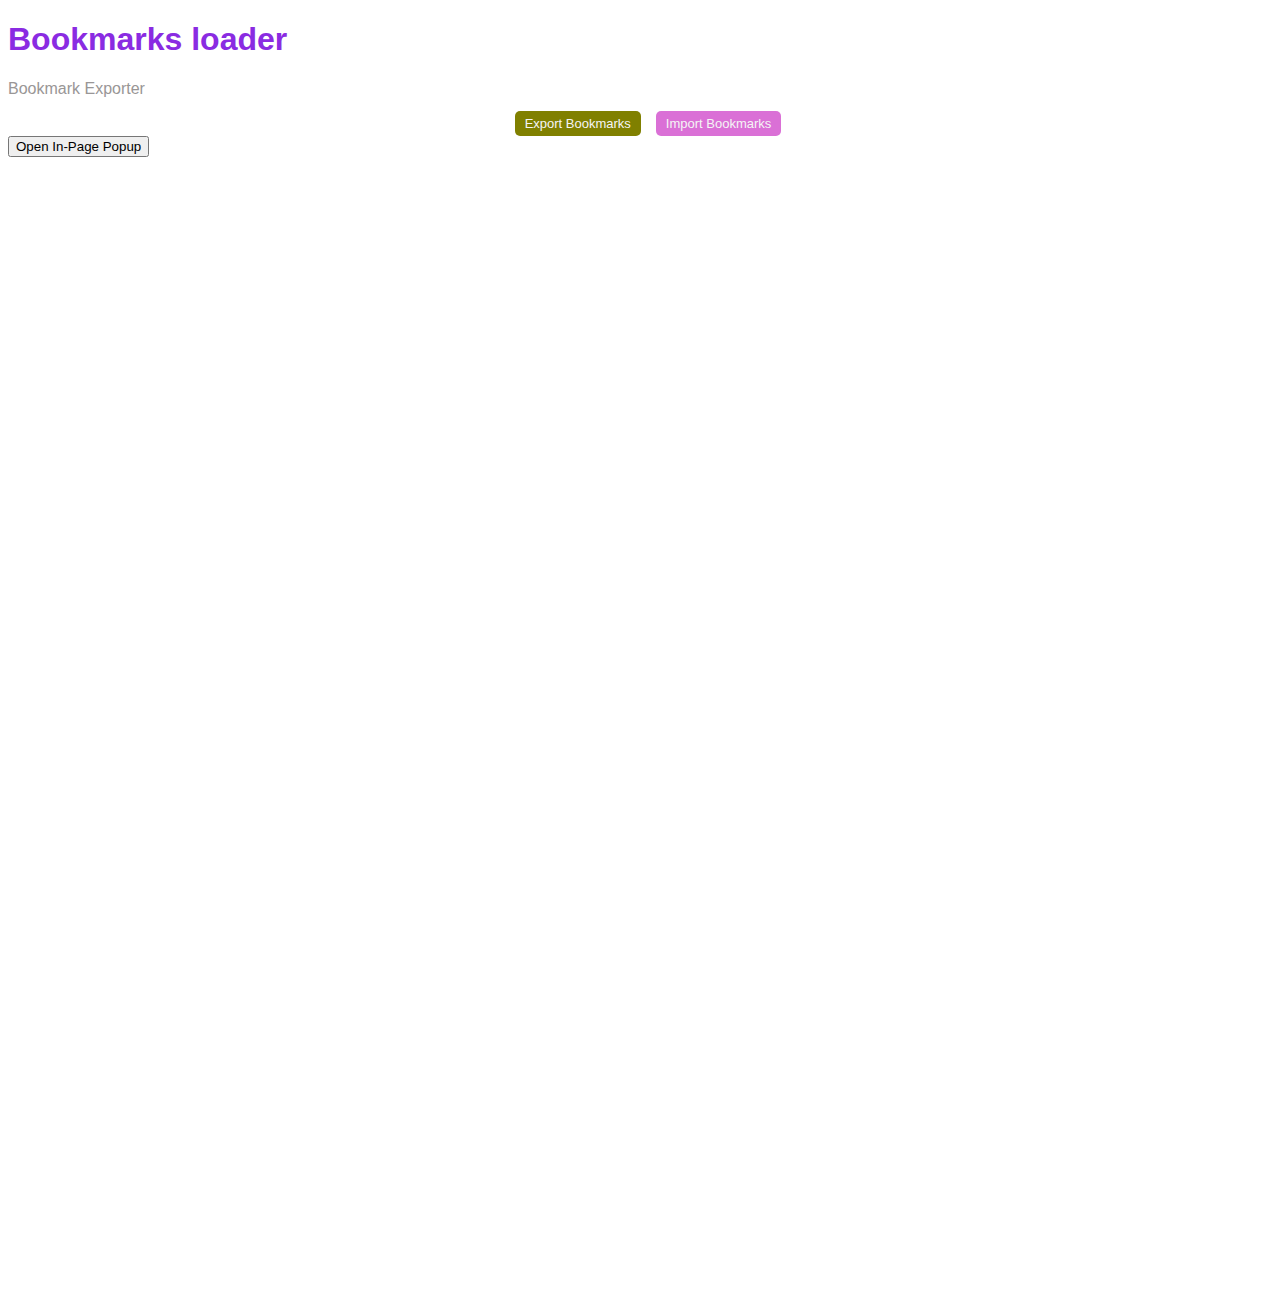
==== index.html @ c0bed926 "seting up the extantion" ====
<!DOCTYPE html>
<html lang="en">

<head>
    <meta charset="UTF-8">
    <meta http-equiv="X-UA-Compatible" content="IE=edge">
    <meta name="viewport" content="width=device-width, initial-scale=1.0">
    <title>Bookmarks loader</title>
    <link rel="stylesheet" href="styles.css">
</head>

<body>
    <div>
        
        <div>
            <h1 class="header">Bookmarks loader</h2>
                <ul id="bookmarksList"></ul>
        </div>
        <h2 class="subheader">Bookmark Exporter</h1>
            <div class="container">
                <button class="btn export" id="exportBtn">Export Bookmarks</button>
                <button class="btn import" id="importBtn">
                    Import Bookmarks
                    <input id="fileInput" type="file" accept=".json" style="display: none;">
                </button>
            </div>
            <div id="loading" style="display: none;">
                <!-- Add your loading spinner or progress bar here -->
                <p>Loading bookmarks...</p>
            </div>
    </div>
    <button id="openPopup">Open In-Page Popup</button>


</body>
<!-- <script src="index.js"></script> -->
<script src="content.js"></script>

</html>
---- styles.css ----
.header{
    font-size: xx-large;
    font-weight: 900;
    font-family: 'Franklin Gothic Medium', 'Arial Narrow', Arial, sans-serif;
    color: blueviolet;
}
body{
    height: 100vmax;
    width: 100vmax;
}
.btn{
    padding-left: 10px ;
    padding-right: 10px ;
    padding-top: 5px;
    padding-bottom: 5px;
    font-size: small;
    font-weight: 200;
    font-family: Arial, Helvetica, sans-serif;
    border-radius: 5px;
    border-style: none;
    cursor: pointer;
    color: whitesmoke;
}
.btn.export{
    background-color: olive;
}
.btn.import{
    background-color: orchid;
}
.container{
    display: flex;
    justify-content: center;
    gap: 15px;
    align-content: center;
}
.subheader{
    color: rgb(153, 150, 150);
    font-size: medium;
    font-weight: 400;
    font-family: Arial, Helvetica, sans-serif;
}
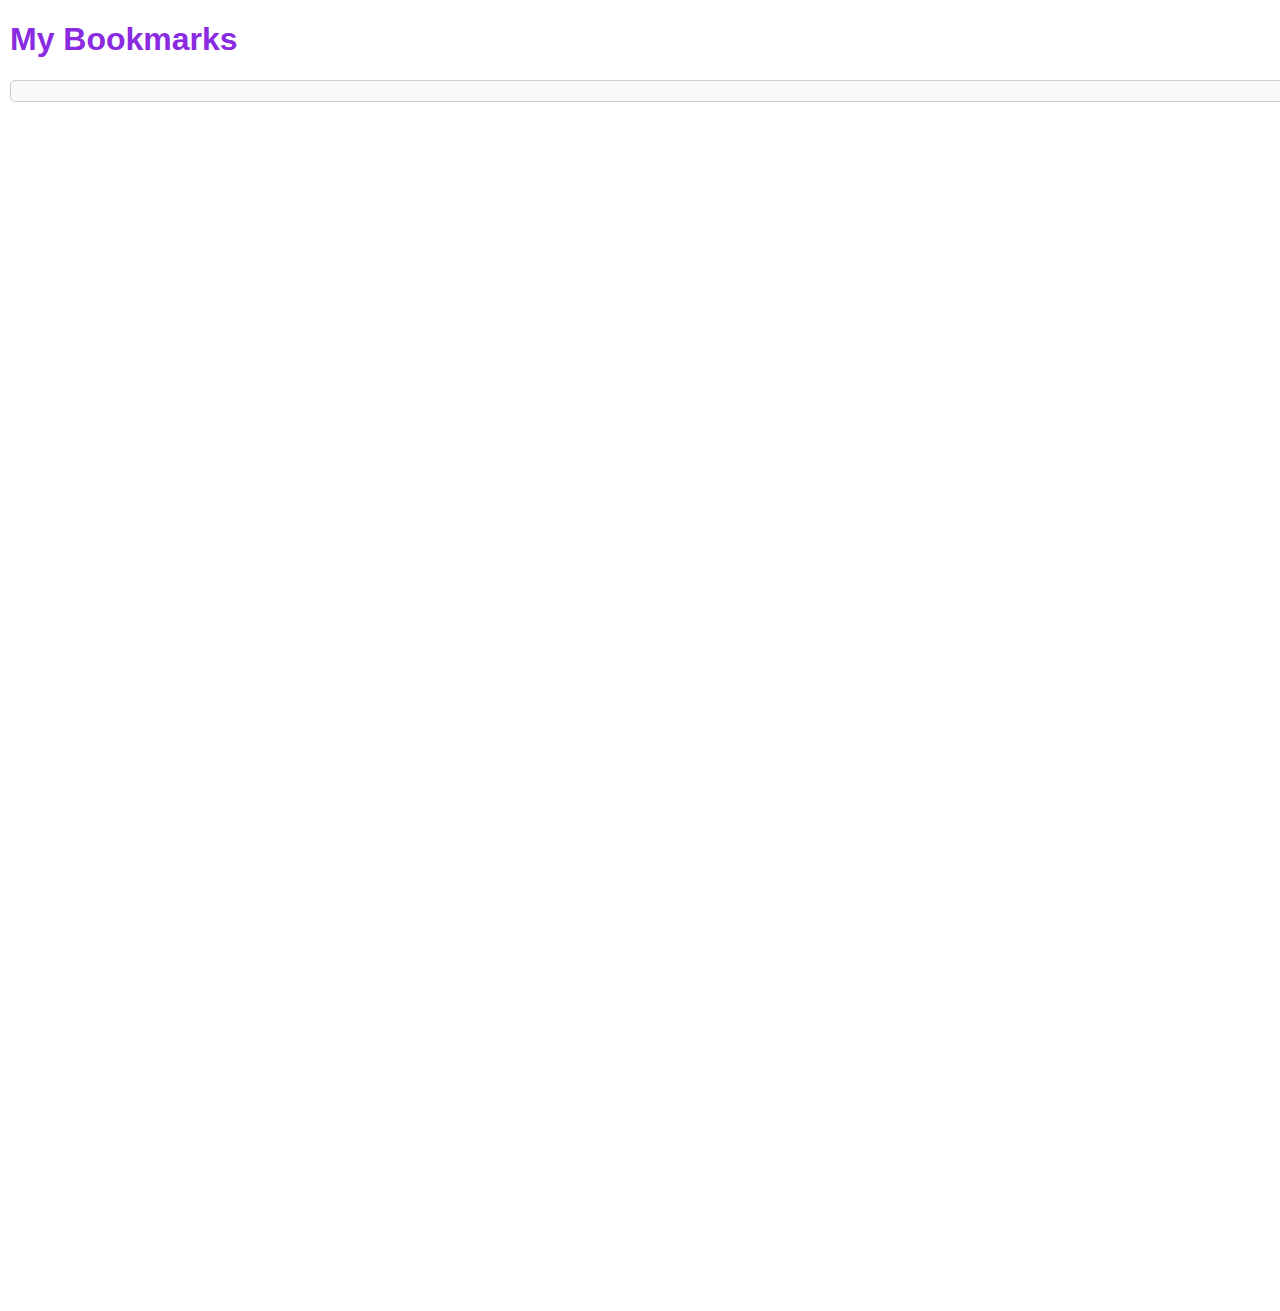
==== commit 6771baed: "v-1" ====
--- a/index.html
+++ b/index.html
@@ -10,29 +10,12 @@
 </head>
 
 <body>
-    <div>
-        
-        <div>
-            <h1 class="header">Bookmarks loader</h2>
-                <ul id="bookmarksList"></ul>
-        </div>
-        <h2 class="subheader">Bookmark Exporter</h1>
-            <div class="container">
-                <button class="btn export" id="exportBtn">Export Bookmarks</button>
-                <button class="btn import" id="importBtn">
-                    Import Bookmarks
-                    <input id="fileInput" type="file" accept=".json" style="display: none;">
-                </button>
-            </div>
-            <div id="loading" style="display: none;">
-                <!-- Add your loading spinner or progress bar here -->
-                <p>Loading bookmarks...</p>
-            </div>
-    </div>
-    <button id="openPopup">Open In-Page Popup</button>
 
-
-</body>
+    <h1 class="header">My Bookmarks</h1>
+    <div id="bookmark-container"></div>
+  
+    <script src="popup.js"></script>
+  </body>
 <!-- <script src="index.js"></script> -->
 <script src="content.js"></script>
 
--- a/styles.css
+++ b/styles.css
@@ -5,38 +5,61 @@
     font-family: 'Franklin Gothic Medium', 'Arial Narrow', Arial, sans-serif;
     color: blueviolet;
 }
-body{
-    height: 100vmax;
-    width: 100vmax;
-}
-.btn{
-    padding-left: 10px ;
-    padding-right: 10px ;
-    padding-top: 5px;
-    padding-bottom: 5px;
-    font-size: small;
-    font-weight: 200;
-    font-family: Arial, Helvetica, sans-serif;
-    border-radius: 5px;
-    border-style: none;
-    cursor: pointer;
-    color: whitesmoke;
-}
-.btn.export{
-    background-color: olive;
-}
-.btn.import{
-    background-color: orchid;
-}
-.container{
-    display: flex;
-    justify-content: center;
-    gap: 15px;
-    align-content: center;
-}
+
 .subheader{
     color: rgb(153, 150, 150);
     font-size: medium;
     font-weight: 400;
     font-family: Arial, Helvetica, sans-serif;
-}+}
+body {
+    font-family: Arial, sans-serif;
+    margin: 10px;
+    height: 100vmax;
+    width: 100vmax;
+  }
+  
+  #bookmark-container {
+    max-height: 300px;
+    overflow-y: auto;
+    border: 1px solid #ccc;
+    padding: 10px;
+    background-color: #f9f9f9;
+    border-radius: 5px;
+  }
+  
+  ul {
+    list-style-type: none;
+    padding-left: 20px;
+    margin: 0;
+  }
+  
+  li {
+    margin: 5px 0;
+    cursor: pointer;
+  }
+  
+  .folder-icon,
+  .file-icon {
+    margin-right: 5px;
+  }
+  
+  .folder-title {
+    font-weight: bold;
+    color: #1a73e8; /* Folder title color */
+  }
+  
+  .file-link {
+    color: #333;
+    text-decoration: none;
+  }
+  
+  .file-link:hover {
+    text-decoration: underline;
+  }
+  
+  /* Initially hide sublists (children of folders) */
+  .hidden {
+    display: none;
+  }
+  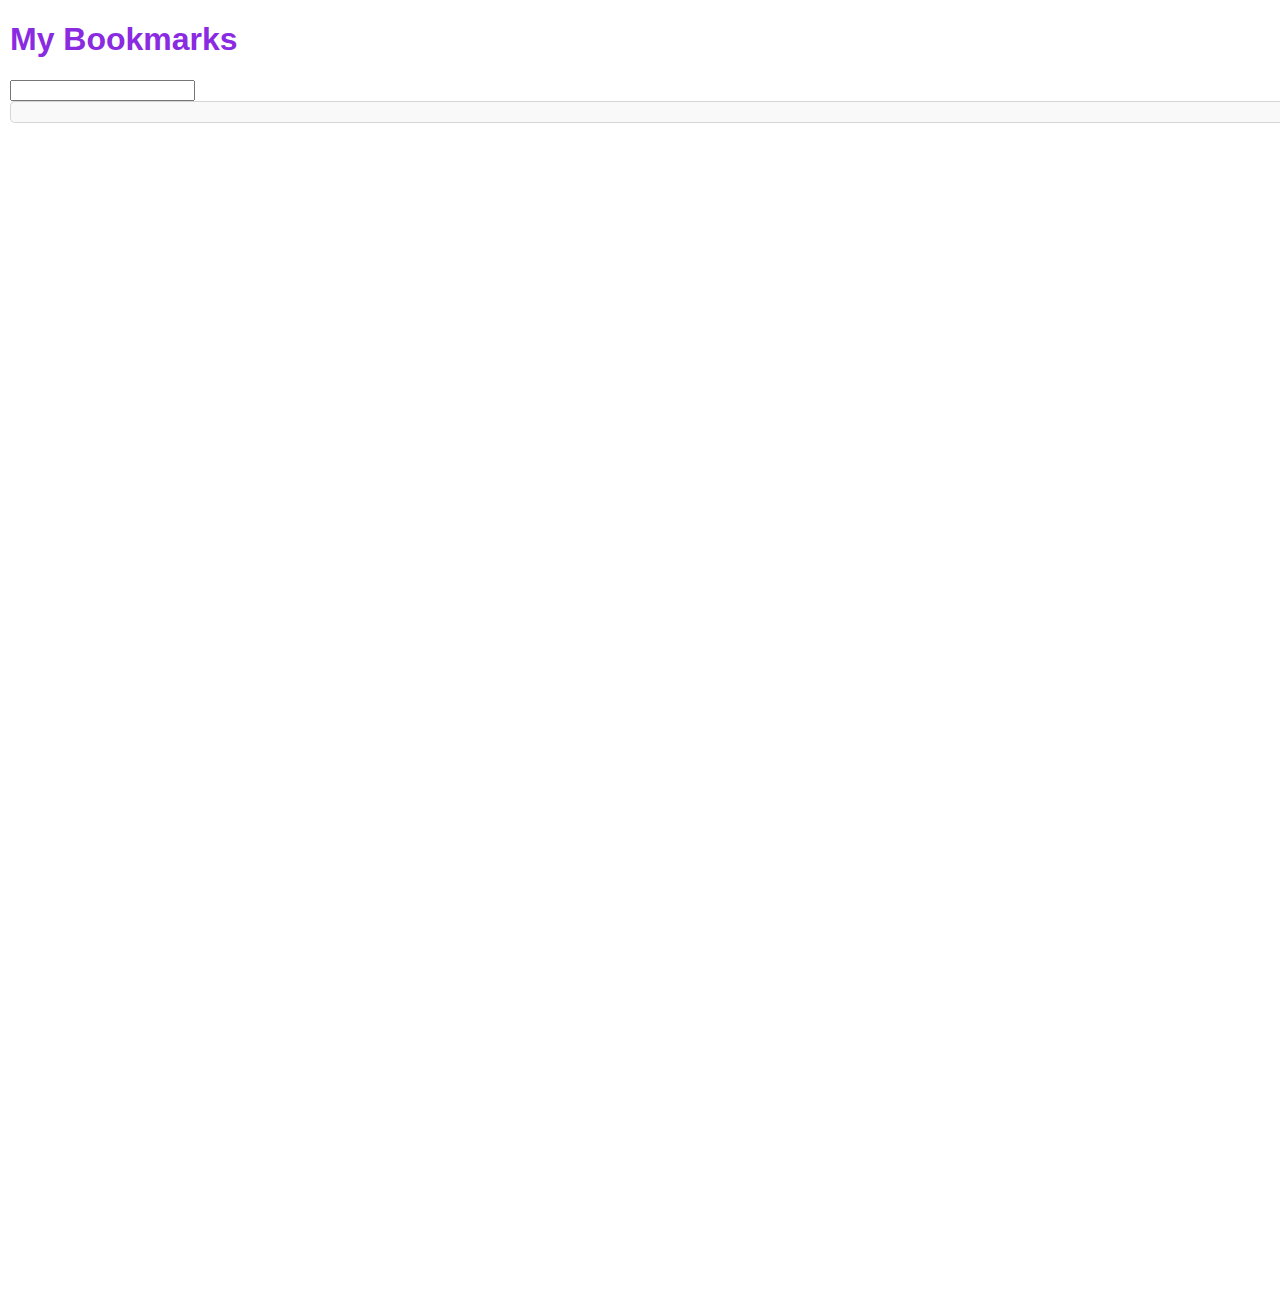
==== commit 858a44c5: "add a search functionalty" ====
--- a/index.html
+++ b/index.html
@@ -12,6 +12,7 @@
 <body>
 
     <h1 class="header">My Bookmarks</h1>
+    <input id="search" class="" size="20"/>
     <div id="bookmark-container"></div>
   
     <script src="popup.js"></script>
--- a/styles.css
+++ b/styles.css
@@ -20,9 +20,8 @@
   }
   
   #bookmark-container {
-    max-height: 300px;
     overflow-y: auto;
-    border: 1px solid #ccc;
+    border: 1px solid #ccccccce;
     padding: 10px;
     background-color: #f9f9f9;
     border-radius: 5px;
@@ -47,11 +46,14 @@
   .folder-title {
     font-weight: bold;
     color: #1a73e8; /* Folder title color */
+    font-size: larger;
   }
   
   .file-link {
     color: #333;
     text-decoration: none;
+    font-size: larger;
+    font-weight: 500;
   }
   
   .file-link:hover {
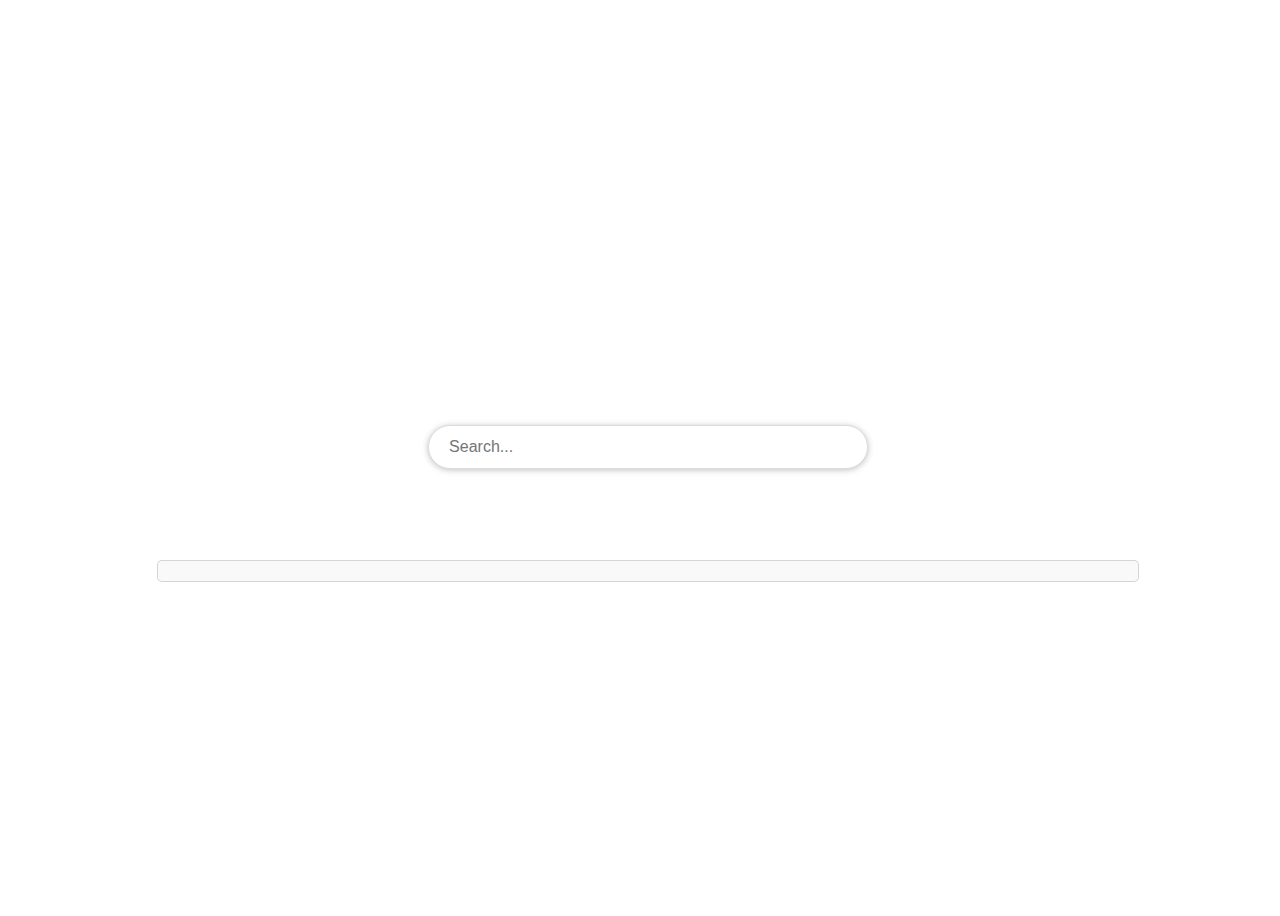
==== commit b2782a89: "fix html and css for beter styling" ====
--- a/index.html
+++ b/index.html
@@ -10,10 +10,10 @@
 </head>
 
 <body>
-
-    <h1 class="header">My Bookmarks</h1>
-    <input id="search" class="" size="20"/>
-    <div id="bookmark-container"></div>
+    <div class="search-container">
+      <input type="text" id="search" class="search-bar" placeholder="Search...">
+    </div>
+    <div id="bookmarks-container"></div>
   
     <script src="popup.js"></script>
   </body>
--- a/styles.css
+++ b/styles.css
@@ -13,13 +13,18 @@
     font-family: Arial, Helvetica, sans-serif;
 }
 body {
-    font-family: Arial, sans-serif;
-    margin: 10px;
-    height: 100vmax;
-    width: 100vmax;
-  }
+  font-family: Arial, sans-serif;
+  height: 100vh; 
+  overflow-x: hidden;
+  width: 100vw;
+  display: flex;
+  justify-content: center; 
+  align-items: center; 
+  flex-direction: column;
+}
   
-  #bookmark-container {
+  #bookmarks-container {
+    width: 75vw;
     overflow-y: auto;
     border: 1px solid #ccccccce;
     padding: 10px;
@@ -36,11 +41,35 @@
   li {
     margin: 5px 0;
     cursor: pointer;
+    
   }
-  
+  .bookmark {
+    margin: 5px 0;
+    cursor: pointer;
+    cursor: pointer;
+    display: flex;
+    align-items: center; 
+    padding: 10px;       
+    border: 1px solid #ddd; 
+    border-radius: 5px;  
+    background-color: #f9f9f9; 
+  }
+  .Folder{
+    margin: 5px 0;
+    cursor: pointer;
+    padding: 10px;       
+    border: 1px solid #ddd; 
+    border-radius: 5px;  
+    background-color: #f9f9f9; 
+  }
+
   .folder-icon,
   .file-icon {
-    margin-right: 5px;
+    width: 24px; 
+    height: 24px; 
+    overflow: hidden;
+    border-radius: 50%; 
+    margin-right: 10px; 
   }
   
   .folder-title {
@@ -64,4 +93,24 @@
   .hidden {
     display: none;
   }
-  +  .search-container {
+    display: flex;
+    justify-content: center;
+    align-items: center;
+    height: 25vh; /* Center vertically */
+  }
+  .search-bar {
+    width: 400px;
+    max-width: 90%; /* Responsive for smaller screens */
+    padding: 12px 20px;
+    font-size: 16px;
+    border: 1px solid #dcdcdc;
+    border-radius: 24px;
+    box-shadow: 0 1px 6px rgba(32, 33, 36, 0.28);
+    outline: none;
+    transition: box-shadow 0.2s ease-in-out;
+  }
+  
+  .search-bar:focus {
+    box-shadow: 0 1px 8px rgba(32, 33, 36, 0.4);
+  }